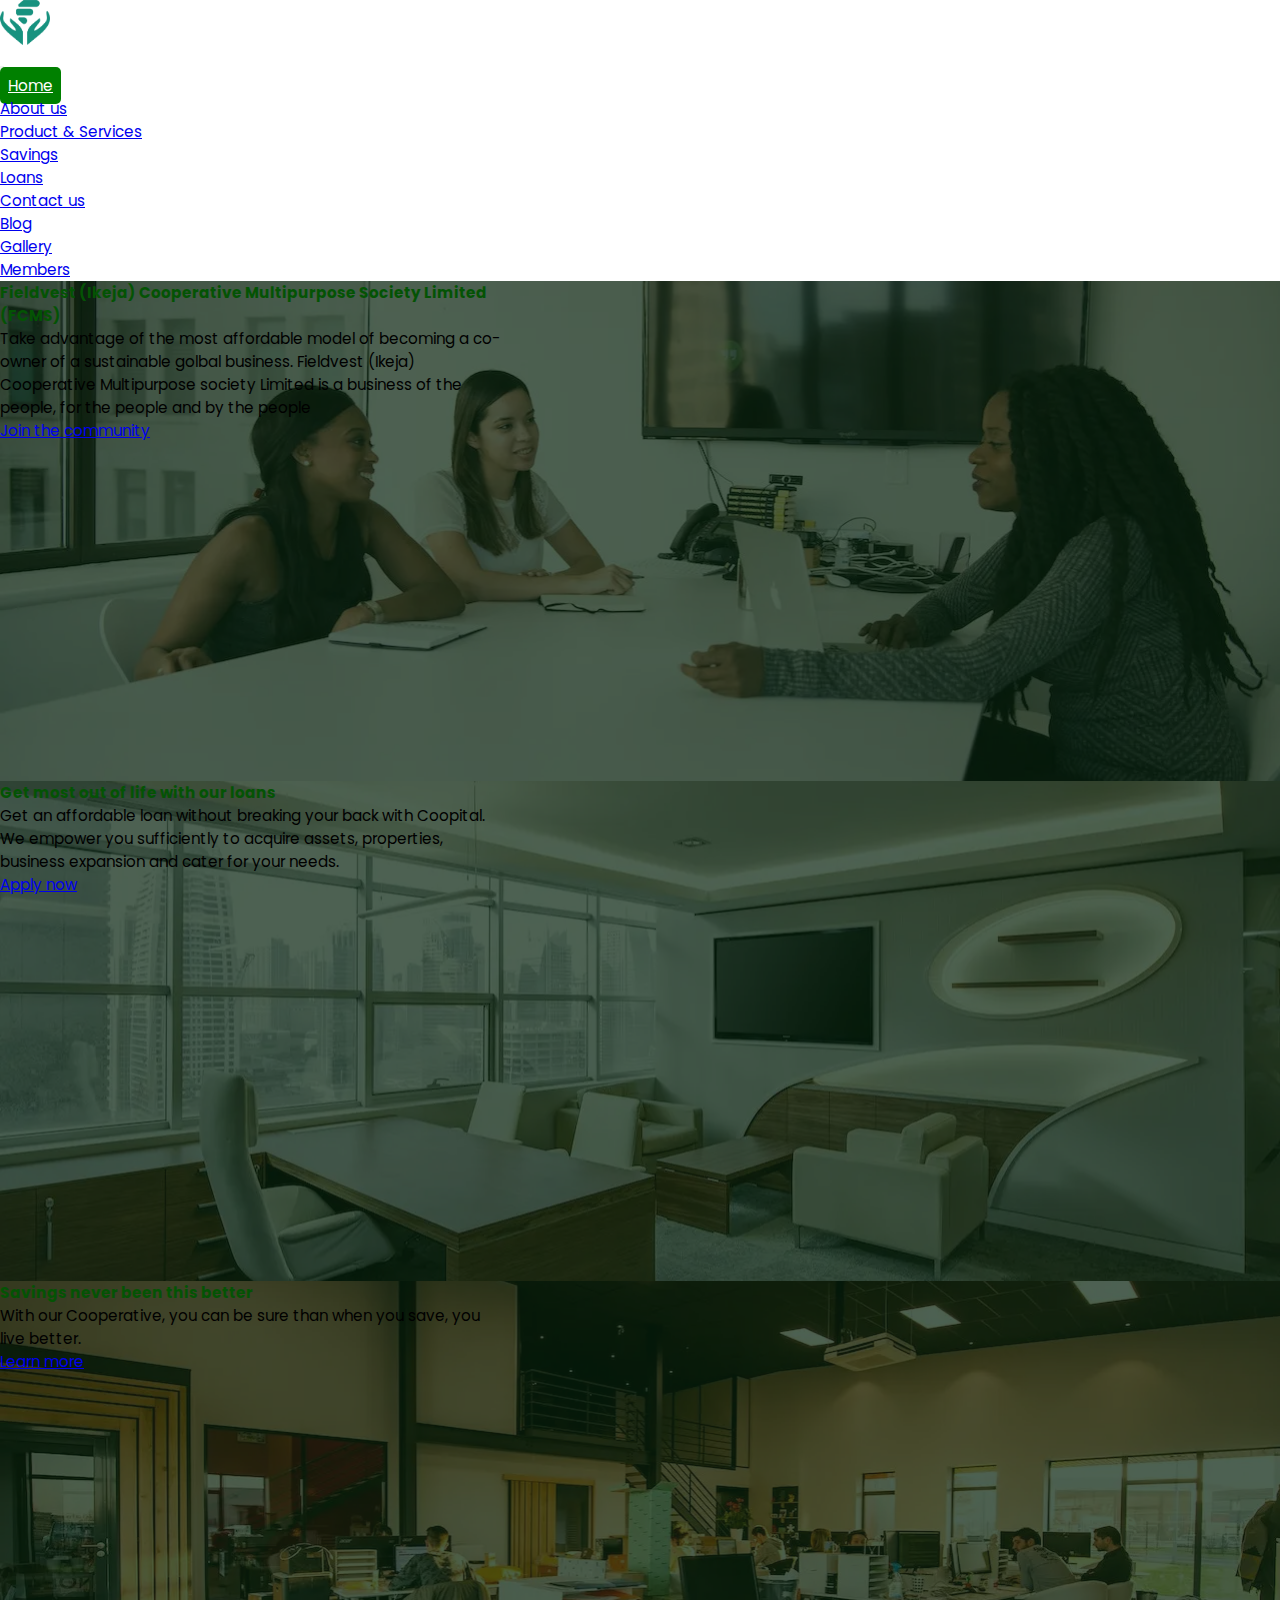
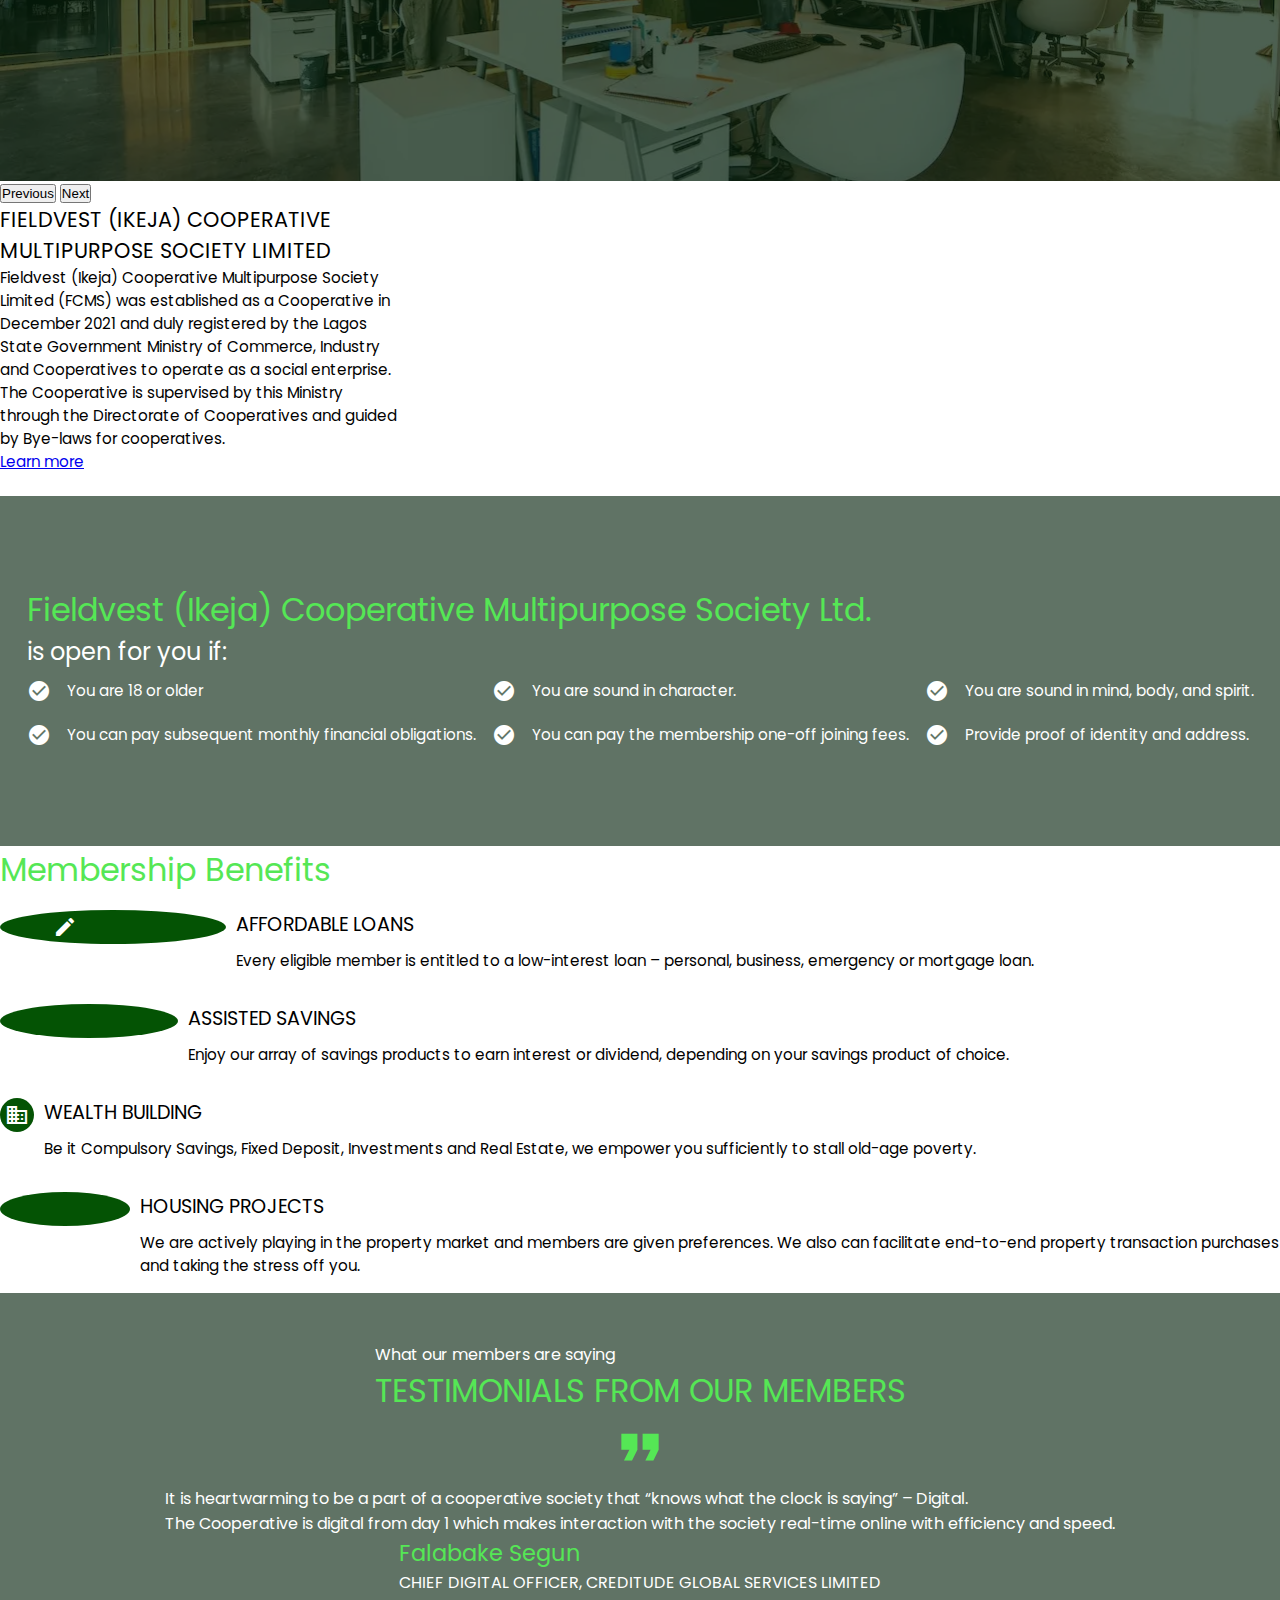
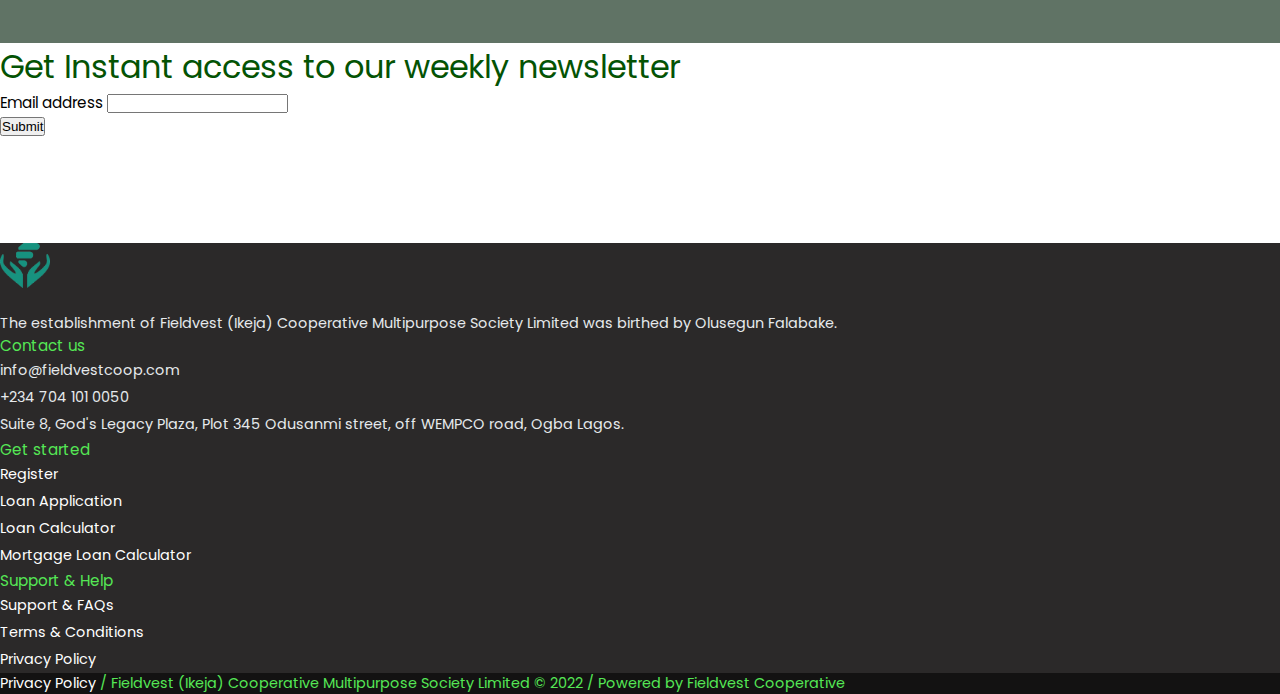
==== index.html @ 8674007b "Fieldvest Coop website" ====
<!DOCTYPE html>
<html lang="en">
  <head>
    <meta charset="UTF-8" />
    <meta http-equiv="X-UA-Compatible" content="IE=edge" />
    <meta name="viewport" content="width=device-width, initial-scale=1.0" />
    <meta
      name="description"
      content="Fieldvest (Ikeja) Cooperative Multipurpose society Limited is a business of the people, for the people and by the people" />

    <link
      rel="shortcut icon"
      href="./assets/imgs/logo.webp"
      type="image/x-icon" />
    <!-- BOOTSTRAP -->
    <link
      href="https://cdn.jsdelivr.net/npm/bootstrap@5.3.0-alpha1/dist/css/bootstrap.min.css"
      rel="stylesheet"
      integrity="sha384-GLhlTQ8iRABdZLl6O3oVMWSktQOp6b7In1Zl3/Jr59b6EGGoI1aFkw7cmDA6j6gD"
      crossorigin="anonymous" />

    <!-- MATERIAL ICON -->
    <link
      href="https://fonts.googleapis.com/icon?family=Material+Icons"
      rel="stylesheet" />

    <!-- STYLES -->
    <link rel="stylesheet" href="./assets/styles/style.css" />

    <title>Fieldvest Cooperative</title>
  </head>
  <body>
    <!-- HEADER -->

    <header class="header py-2 sticky-top bg-white">
      <div class="container">
        <nav class="navbar navbar-expand-lg">
          <div class="container-fluid d-flex">
            <div>
              <a class="navbar-brand" href="/"
                ><img src="./assets/imgs/logo.webp" alt="Logo" class="mw-50px"
              /></a>
            </div>
            <button
              class="navbar-toggler"
              type="button"
              data-bs-toggle="collapse"
              data-bs-target="#navbarNav"
              aria-controls="navbarNav"
              aria-expanded="false"
              aria-label="Toggle navigation">
              <span class="navbar-toggler-icon"></span>
            </button>
            <div
              class="collapse navbar-collapse justify-content-end"
              id="navbarNav">
              <ul class="navbar-nav gap-1 py-4 py-md-0">
                <li class="nav-item">
                  <a class="nav-link current" aria-current="page" href="/"
                    >Home</a
                  >
                </li>
                <li class="nav-item">
                  <a class="nav-link" href="/about.html">About us</a>
                </li>
                <li class="nav-item dropdown">
                  <a
                    class="nav-link dropdown-toggle"
                    data-bs-toggle="dropdown"
                    href="#"
                    role="button"
                    aria-expanded="false"
                    >Product & Services</a
                  >
                  <ul class="dropdown-menu">
                    <li class="">
                      <a class="dropdown-item" href="/savings.html">Savings</a>
                    </li>
                    <li class="">
                      <a class="dropdown-item" href="/loans.html">Loans</a>
                    </li>
                    <!-- <li>
                  <a
                    class="dropdown-item "
                    href="/others"
                    >Other Services</a
                  >
                </li> -->
                  </ul>
                </li>
                <li class="nav-item">
                  <a class="nav-link" href="/contact.html">Contact us</a>
                </li>
                <li class="nav-item">
                  <a class="nav-link" href="/blog.html">Blog</a>
                </li>
                <li class="nav-item">
                  <a class="nav-link" href="/gallery.html">Gallery</a>
                </li>
                <li class="nav-item">
                  <a class="nav-link" href="/members.html">Members</a>
                </li>
              </ul>
            </div>
          </div>
        </nav>
      </div>
    </header>

    <!-- MAIN -->
    <main class="home-page">
      <!-- First section -->
      <section class="first-section">
        <div
          id="carouselExampleControls"
          class="carousel slide"
          data-bs-ride="carousel">
          <div class="carousel-inner">
            <div class="carousel-item active carousel1">
              <div
                class="d-flex justify-content-center align-items-center h-100 w-100">
                <div class="bg-light p-4 w-75 mw-500px border rounded">
                  <div class="top py-2 c-primary">
                    <strong
                      >Fieldvest (Ikeja) Cooperative Multipurpose Society
                      Limited (FCMS)</strong
                    >
                  </div>
                  <div class="mid py-2">
                    Take advantage of the most affordable model of becoming a
                    co-owner of a sustainable golbal business. Fieldvest (Ikeja)
                    Cooperative Multipurpose society Limited is a business of
                    the people, for the people and by the people
                  </div>
                  <div class="bottom py-2">
                    <a href="/register" class="btn btn-outline-success btn-sm"
                      >Join the community</a
                    >
                  </div>
                </div>
              </div>
            </div>
            <div class="carousel-item carousel2">
              <div
                class="d-flex justify-content-center align-items-center h-100 w-100">
                <div class="bg-light p-4 w-75 mw-500px border rounded">
                  <div class="top py-2 c-primary">
                    <strong>Get most out of life with our loans</strong>
                  </div>
                  <div class="mid py-2">
                    Get an affordable loan without breaking your back with
                    Coopital. We empower you sufficiently to acquire assets,
                    properties, business expansion and cater for your needs.
                  </div>
                  <div class="bottom py-2">
                    <a href="/register" class="btn btn-outline-success btn-sm"
                      >Apply now</a
                    >
                  </div>
                </div>
              </div>
            </div>
            <div class="carousel-item carousel3">
              <div
                class="d-flex justify-content-center align-items-center h-100 w-100">
                <div class="bg-light p-4 w-75 mw-500px border rounded">
                  <div class="top py-2 c-primary">
                    <strong>Savings never been this better</strong>
                  </div>
                  <div class="mid py-2">
                    With our Cooperative, you can be sure than when you save,
                    you live better.
                  </div>
                  <div class="bottom py-2">
                    <a href="/about" class="btn btn-outline-success btn-sm"
                      >Learn more</a
                    >
                  </div>
                </div>
              </div>
            </div>
          </div>
          <button
            class="carousel-control-prev"
            type="button"
            data-bs-target="#carouselExampleControls"
            data-bs-slide="prev">
            <span class="carousel-control-prev-icon" aria-hidden="true"></span>
            <span class="visually-hidden">Previous</span>
          </button>
          <button
            class="carousel-control-next"
            type="button"
            data-bs-target="#carouselExampleControls"
            data-bs-slide="next">
            <span class="carousel-control-next-icon" aria-hidden="true"></span>
            <span class="visually-hidden">Next</span>
          </button>
        </div>
      </section>

      <!-- Second section -->
      <section
        class="second-section d-flex flex-wrap justify-content-center align-items-center gap-5 py-4">
        <div class="left w-400px">
          <div class="top py-2">
            FIELDVEST (IKEJA) COOPERATIVE MULTIPURPOSE SOCIETY LIMITED
          </div>
          <div class="mid">
            Fieldvest (Ikeja) Cooperative Multipurpose Society Limited (FCMS)
            was established as a Cooperative in December 2021 and duly
            registered by the Lagos State Government Ministry of Commerce,
            Industry and Cooperatives to operate as a social enterprise. The
            Cooperative is supervised by this Ministry through the Directorate
            of Cooperatives and guided by Bye-laws for cooperatives.
          </div>
          <div class="bottom py-3">
            <a href="/about" class="btn btn-success"> Learn more</a>
          </div>
        </div>
        <div class="right">
          <img src="/img/hero1.webp" alt="" class="w-300px" />
        </div>
      </section>

      <!-- Third section -->
      <section class="third-section py-5 mh-350px">
        <div class="container">
          <div class="top py-3">
            <div class="c-primary-light fs-2">
              Fieldvest (Ikeja) Cooperative Multipurpose Society Ltd.
            </div>
            <div>is open for you if:</div>
          </div>
          <div class="bottom">
            <ul>
              <li>
                <div class="material-icons">check_circle</div>
                <div>You are 18 or older</div>
              </li>
              <li>
                <div class="material-icons">check_circle</div>
                <div>You can pay subsequent monthly financial obligations.</div>
              </li>
            </ul>
            <ul>
              <li>
                <div class="material-icons">check_circle</div>
                <div>You are sound in character.</div>
              </li>
              <li>
                <div class="material-icons">check_circle</div>
                <div>You can pay the membership one-off joining fees.</div>
              </li>
            </ul>
            <ul>
              <li>
                <div class="material-icons">check_circle</div>
                <div>You are sound in mind, body, and spirit.</div>
              </li>
              <li>
                <div class="material-icons">check_circle</div>
                <div>Provide proof of identity and address.</div>
              </li>
            </ul>
          </div>
        </div>
      </section>

      <!-- Fourth section -->
      <section
        class="fourth-section py-4 mh-350px d-flex justify-content-center align-items-center">
        <div class="container">
          <div class="top">Membership Benefits</div>
          <div class="bottom">
            <ul class="row">
              <li class="col col-12 col-md-6 col-lg-3">
                <div class="left">
                  <span class="material-icons"> credit_score </span>
                </div>
                <div class="right">
                  <div class="top2">AFFORDABLE LOANS</div>
                  <div class="bottom2">
                    Every eligible member is entitled to a low-interest loan –
                    personal, business, emergency or mortgage loan.
                  </div>
                </div>
              </li>
              <li class="col col-12 col-md-6 col-lg-3">
                <div class="left">
                  <span class="material-icons"> savings </span>
                </div>
                <div class="right">
                  <div class="top2">ASSISTED SAVINGS</div>
                  <div class="bottom2">
                    Enjoy our array of savings products to earn interest or
                    dividend, depending on your savings product of choice.
                  </div>
                </div>
              </li>
              <li class="col col-12 col-md-6 col-lg-3">
                <div class="left">
                  <span class="material-icons"> business </span>
                </div>
                <div class="right">
                  <div class="top2">WEALTH BUILDING</div>
                  <div class="bottom2">
                    Be it Compulsory Savings, Fixed Deposit, Investments and
                    Real Estate, we empower you sufficiently to stall old-age
                    poverty.
                  </div>
                </div>
              </li>
              <li class="col col-12 col-md-6 col-lg-3">
                <div class="left">
                  <span class="material-icons"> house </span>
                </div>
                <div class="right">
                  <div class="top2">HOUSING PROJECTS</div>
                  <div class="bottom2">
                    We are actively playing in the property market and members
                    are given preferences. We also can facilitate end-to-end
                    property transaction purchases and taking the stress off
                    you.
                  </div>
                </div>
              </li>
            </ul>
          </div>
        </div>
      </section>

      <!-- Fifth section -->
      <section class="fifth-section text-center mh-350px">
        <div class="top py-4">
          <div class="py-3">What our members are saying</div>
          <small class="c-primary-light fs-2"
            >TESTIMONIALS FROM OUR MEMBERS</small
          >
        </div>
        <div class="quote">
          <span class="material-icons c-primary-light"> format_quote </span>
        </div>
        <div class="mid">
          <div>
            It is heartwarming to be a part of a cooperative society that “knows
            what the clock is saying” – Digital.
          </div>
          <div>
            The Cooperative is digital from day 1 which makes interaction with
            the society real-time online with efficiency and speed.
          </div>
        </div>
        <div class="bottom py-4">
          <div class="name c-primary-light">Falabake Segun</div>
          <div py-2>
            CHIEF DIGITAL OFFICER, CREDITUDE GLOBAL SERVICES LIMITED
          </div>
        </div>
      </section>

      <!-- Sixth section -->
      <div class="sixth-section"></div>

      <!-- SEVENTH SECTION -->
      <section class="seventh-section py-3">
        <div class="container">
          <div class="row mh-200px">
            <div class="left col-12 col-md-6 m-auto c-primary py-2">
              Get Instant access to our weekly newsletter
            </div>
            <div class="right col-12 col-md-6 m-auto w-100 mw-500px py-2">
              <form class="" method="post" action="/newsletter-emails">
                <div class="mb-3">
                  <label for="email" class="form-label">Email address</label>
                  <input
                    type="email"
                    class="form-control"
                    id="email"
                    name="email"
                    required />
                </div>

                <button type="submit" class="btn btn-success">Submit</button>
              </form>
            </div>
          </div>
        </div>
      </section>
    </main>

    <!-- FOOTER -->
    <footer class="footer">
      <div class="top h-auto">
        <div class="container">
          <div
            class="row mh-350px d-flex justify-content-center align-content-center py-5">
            <div class="col col-12 col-md-6 col-lg-3 pb-3">
              <div class="top text-uppercase h-70px">
                <img src="./assets/imgs/logo.webp" alt="Logo" class="mw-50px" />
              </div>
              <div class="bottom">
                The establishment of Fieldvest (Ikeja) Cooperative Multipurpose
                Society Limited was birthed by Olusegun Falabake.
              </div>
            </div>
            <div class="col col-12 col-md-6 col-lg-3 pb-3">
              <div class="top text-uppercase c-primary-light">Contact us</div>
              <div class="bottom">
                <ul>
                  <li>info@fieldvestcoop.com</li>
                  <li>+234 704 101 0050</li>
                  <li>
                    Suite 8, God's Legacy Plaza, Plot 345 Odusanmi street, off
                    WEMPCO road, Ogba Lagos.
                  </li>
                </ul>
              </div>
            </div>
            <div class="col col-12 col-md-6 col-lg-3 pb-3">
              <div class="top text-uppercase c-primary-light">Get started</div>
              <div class="bottom">
                <ul>
                  <li><a href="/register">Register</a></li>
                  <li><a href="/account">Loan Application</a></li>
                  <li><a href="/calculator">Loan Calculator</a></li>
                  <li><a href="/mt-calculator">Mortgage Loan Calculator</a></li>
                </ul>
              </div>
            </div>

            <div class="col col-12 col-md-6 col-lg-3 pb-3">
              <div class="top text-uppercase c-primary-light">
                Support &#38; Help
              </div>
              <div class="bottom">
                <ul>
                  <li><a href="/support">Support & FAQs</a></li>
                  <li><a href="/terms">Terms & Conditions</a></li>
                  <li><a href="/privacy">Privacy Policy</a></li>
                </ul>
              </div>
            </div>
          </div>
        </div>
      </div>

      <div class="bottom">
        <div class="container c-primary-light py-3 text-center">
          <a href="/privacy">Privacy Policy</a> / Fieldvest (Ikeja) Cooperative
          Multipurpose Society Limited &copy; 2022 / Powered by Fieldvest
          Cooperative
        </div>
      </div>
    </footer>
  </body>

  <script
    src="https://cdn.jsdelivr.net/npm/bootstrap@5.3.0-alpha1/dist/js/bootstrap.bundle.min.js"
    integrity="sha384-w76AqPfDkMBDXo30jS1Sgez6pr3x5MlQ1ZAGC+nuZB+EYdgRZgiwxhTBTkF7CXvN"
    crossorigin="anonymous"></script>
</html>
---- assets/styles/style.css ----
@import url("https://fonts.googleapis.com/css2?family=Poppins:ital,wght@0,100;0,200;0,300;0,400;0,500;0,600;0,700;0,800;0,900;1,100;1,200;1,300;1,600&display=swap");
* {
  margin: 0;
  padding: 0;
  box-sizing: border-box;
}

.mw-50px {
  max-width: 50px;
}

.mw-300px {
  max-width: 300px !important;
}

.mw-500px {
  max-width: 500px !important;
}

.min-w-500px {
  min-width: 500px !important;
}

.min-w-600px {
  min-width: 600px !important;
}

.w-300px {
  width: 300px;
}

.w-400px {
  width: 400px;
}

.w-500px {
  width: 500px;
}

.h-70px {
  height: 70px;
}

.h-200px {
  height: 200px;
}

.h-400px {
  height: 400px;
}

.mh-200px {
  min-height: 200px;
}

.mh-350px {
  min-height: 350px;
}

.mh-400px {
  min-height: 400px;
}

.mh-500px {
  min-height: 500px !important;
}

.c-primary {
  color: rgb(4, 83, 4) !important;
}

.c-primary-light {
  color: rgb(85, 231, 85) !important;
}

.bg-primary {
  background-color: rgb(4, 83, 4);
}

.bg-primary-light {
  background-color: rgb(85, 231, 85);
}

ul {
  list-style: none;
  padding: 0px !important;
  margin: 0px !important;
}

.fs-1-2 {
  font-size: 1.2rem;
}

.fs-2 {
  font-size: 2rem;
}

.lh-2 {
  line-height: 2;
}

.slanted {
  -webkit-clip-path: polygon(0 0, 100% 0, 100% 56%, 0 100%);
  clip-path: polygon(0 0, 100% 0, 100% 96%, 0 100%);
}

.ununderline {
  text-decoration: none;
}

.ununderline:hover {
  color: rgb(85, 231, 85);
}

.current {
  color: white !important;
  background: green !important;
  border-radius: 5px;
  padding: 0.5rem !important;
}

.current > .dropdown-item {
  color: white !important;
}

.dropdown-item.active, .dropdown-item:active {
  background: green !important;
  color: white !important;
}

input::-webkit-outer-spin-button,
input::-webkit-inner-spin-button {
  -webkit-appearance: none;
}

body {
  font-family: "Poppins", sans-serif !important;
  font-size: 0.95rem !important;
}
body .home-page .first-section .carousel .carousel1 {
  background: url("../imgs/hero1.webp") !important;
}
body .home-page .first-section .carousel .carousel2 {
  background: url("../imgs/hero2.webp") !important;
}
body .home-page .first-section .carousel .carousel3 {
  background: url("../imgs/hero3.webp") !important;
}
body .home-page .first-section .carousel .carousel-item {
  height: 500px !important;
  background-size: cover !important;
  background-repeat: no-repeat !important;
  box-shadow: inset 0 0 0 2000px rgba(5, 34, 13, 0.712);
  background-position: center !important;
}
body .home-page .second-section .left .top {
  font-size: 1.3rem;
}
body .home-page .third-section {
  background: url("../imgs/hero1.webp") !important;
  background-size: cover !important;
  box-shadow: inset 0 0 0 2000px rgba(5, 34, 13, 0.637);
  background-attachment: fixed !important;
  background-position: center !important;
  color: white;
  display: flex;
  justify-content: center;
  align-items: center;
}
body .home-page .third-section .top .c-primary {
  font-size: 2rem;
  color: rgb(85, 231, 85);
}
body .home-page .third-section .top :nth-child(2) {
  font-size: 1.5rem;
}
body .home-page .third-section .bottom {
  gap: 1rem;
}
body .home-page .third-section .bottom ul li {
  display: flex;
  align-items: center;
  gap: 1rem;
  padding: 10px 0;
}
@media only screen and (min-width: 768px) {
  body .home-page .third-section .bottom {
    display: flex;
  }
}
body .home-page .fourth-section .top {
  font-size: 2rem;
  color: rgb(85, 231, 85);
}
body .home-page .fourth-section .bottom .row li {
  display: flex;
  gap: 10px;
  padding: 1rem 0;
}
body .home-page .fourth-section .bottom .row li span {
  color: white;
  background-color: rgb(4, 83, 4);
  border: 0 solid rgb(4, 83, 4);
  padding: 5px;
  border-radius: 50%;
}
body .home-page .fourth-section .bottom .row li .top2 {
  font-size: 1.2rem;
  padding: 0 0 10px 0;
}
body .home-page .fifth-section {
  background: url("../imgs/hero1.webp") !important;
  background-size: cover !important;
  box-shadow: inset 0 0 0 2000px rgba(5, 34, 13, 0.637);
  background-attachment: fixed !important;
  background-position: center !important;
  color: white;
  display: flex;
  justify-content: center;
  align-items: center;
  flex-direction: column;
  font-size: 1rem;
}
body .home-page .fifth-section .quote > span {
  font-size: 4rem;
}
body .home-page .fifth-section .name {
  font-size: 1.4rem;
}
body .home-page .seventh-section .left {
  font-size: 2rem;
}
body .about-page .first-section {
  background: url("../imgs/shapes.webp") !important;
  background-size: cover !important;
  box-shadow: inset 0 0 0 2000px rgba(3, 24, 9, 0.651);
  background-position: center !important;
}
body .about-page .third-section .slanted {
  background: url("../imgs/hero1.webp") !important;
  box-shadow: inset 0 0 0 2000px rgba(5, 34, 13, 0.678);
  background-attachment: fixed !important;
  background-position: center !important;
  -webkit-clip-path: polygon(0 0, 100% 0, 100% 56%, 0 100%);
  clip-path: polygon(0 0, 100% 0, 100% 96%, 0 100%);
}
body .savings-page .first-section, body .loans-page .first-section, body .contact-page .first-section {
  background: url("../imgs/shapes.webp") !important;
  background-size: cover !important;
  box-shadow: inset 0 0 0 2000px rgba(3, 24, 9, 0.651);
  background-position: center !important;
}
body .footer .top {
  background-color: rgb(43, 41, 41);
  color: rgb(230, 233, 236);
}
body .footer .top .row .col .bottom {
  font-size: 0.9rem;
}
body .footer .top .row .col .bottom ul li {
  padding: 3px 0;
}
body .footer .top .row .col .bottom ul li a {
  color: white !important;
  text-decoration: none !important;
  transition: all 0.3s ease-in-out;
}
body .footer .top .row .col .bottom ul li a:hover {
  color: rgb(4, 83, 4) !important;
}
body .footer > .bottom {
  font-size: 0.9rem;
  background-color: rgb(19, 18, 18);
}
body .footer > .bottom a {
  color: white !important;
  text-decoration: none !important;
  transition: all 0.3s ease-in-out;
}
body .footer > .bottom a:hover {
  color: rgb(4, 83, 4) !important;
}/*# sourceMappingURL=style.css.map */
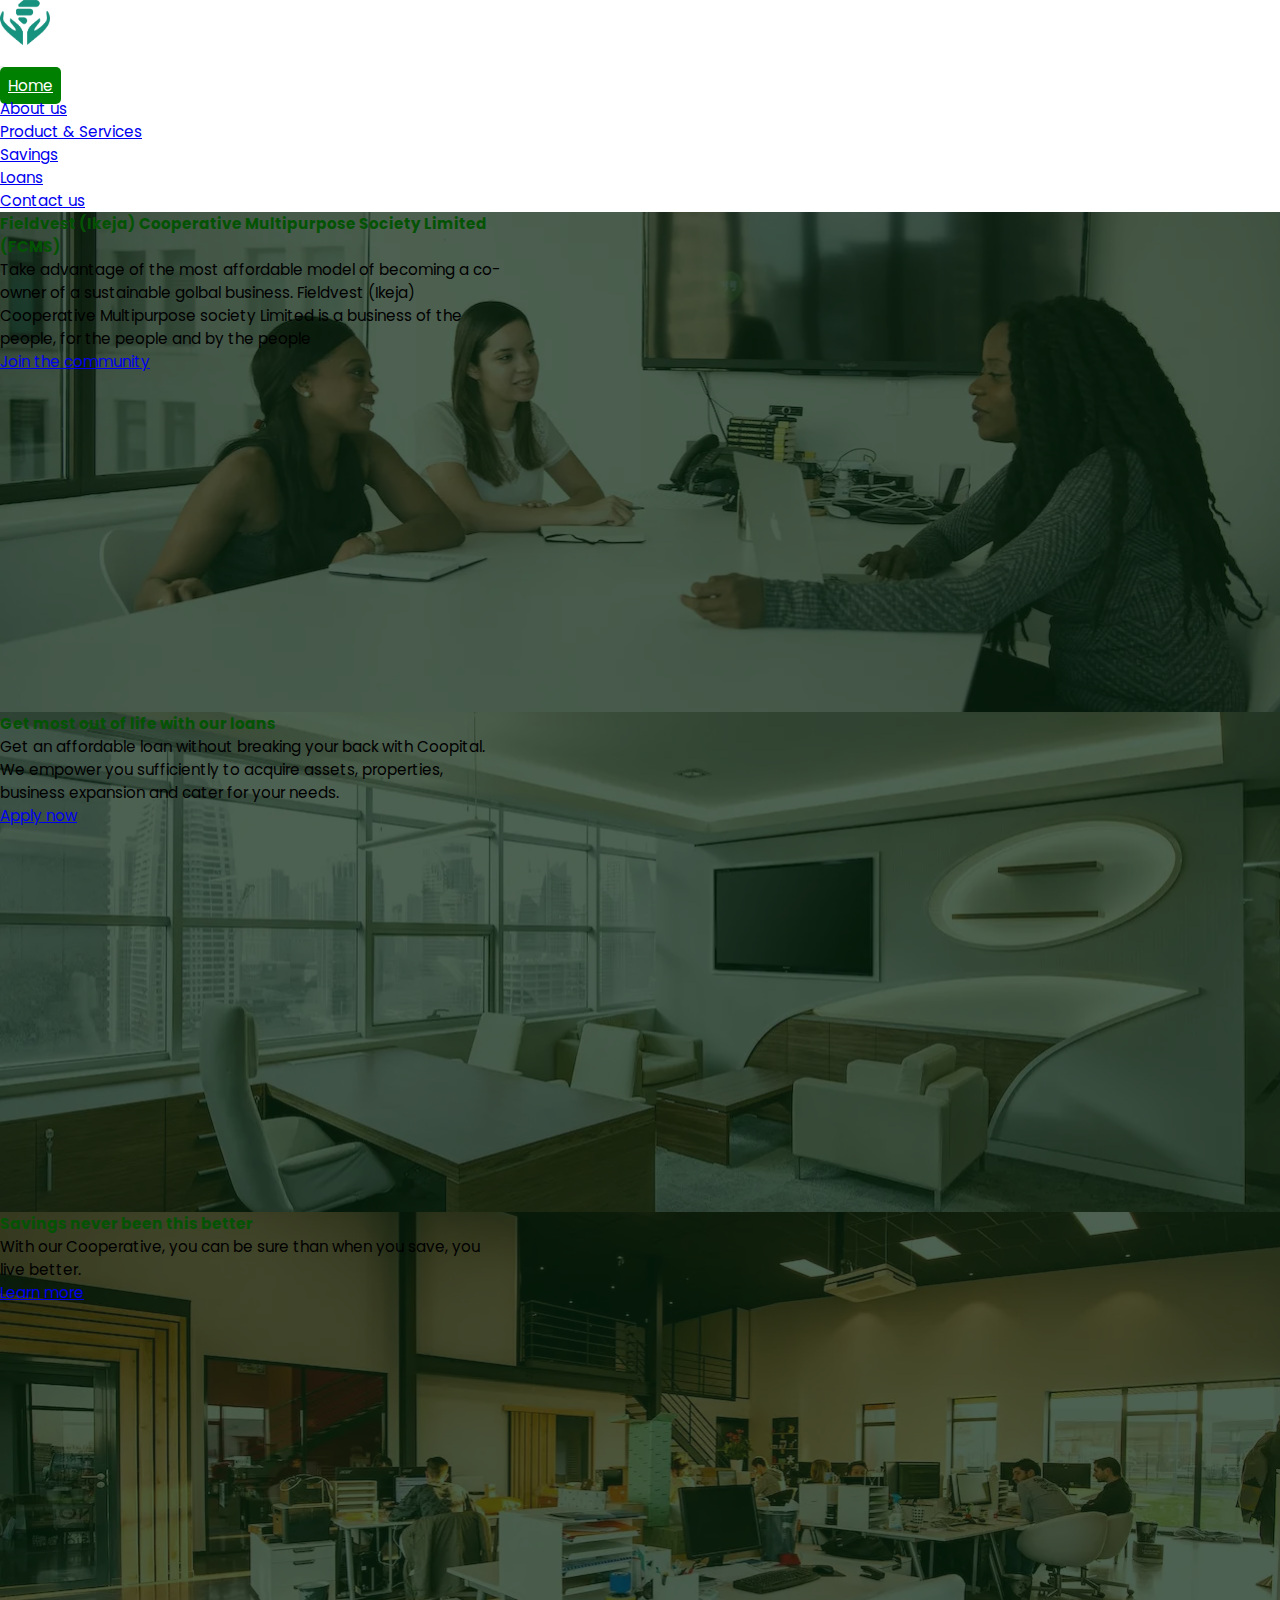
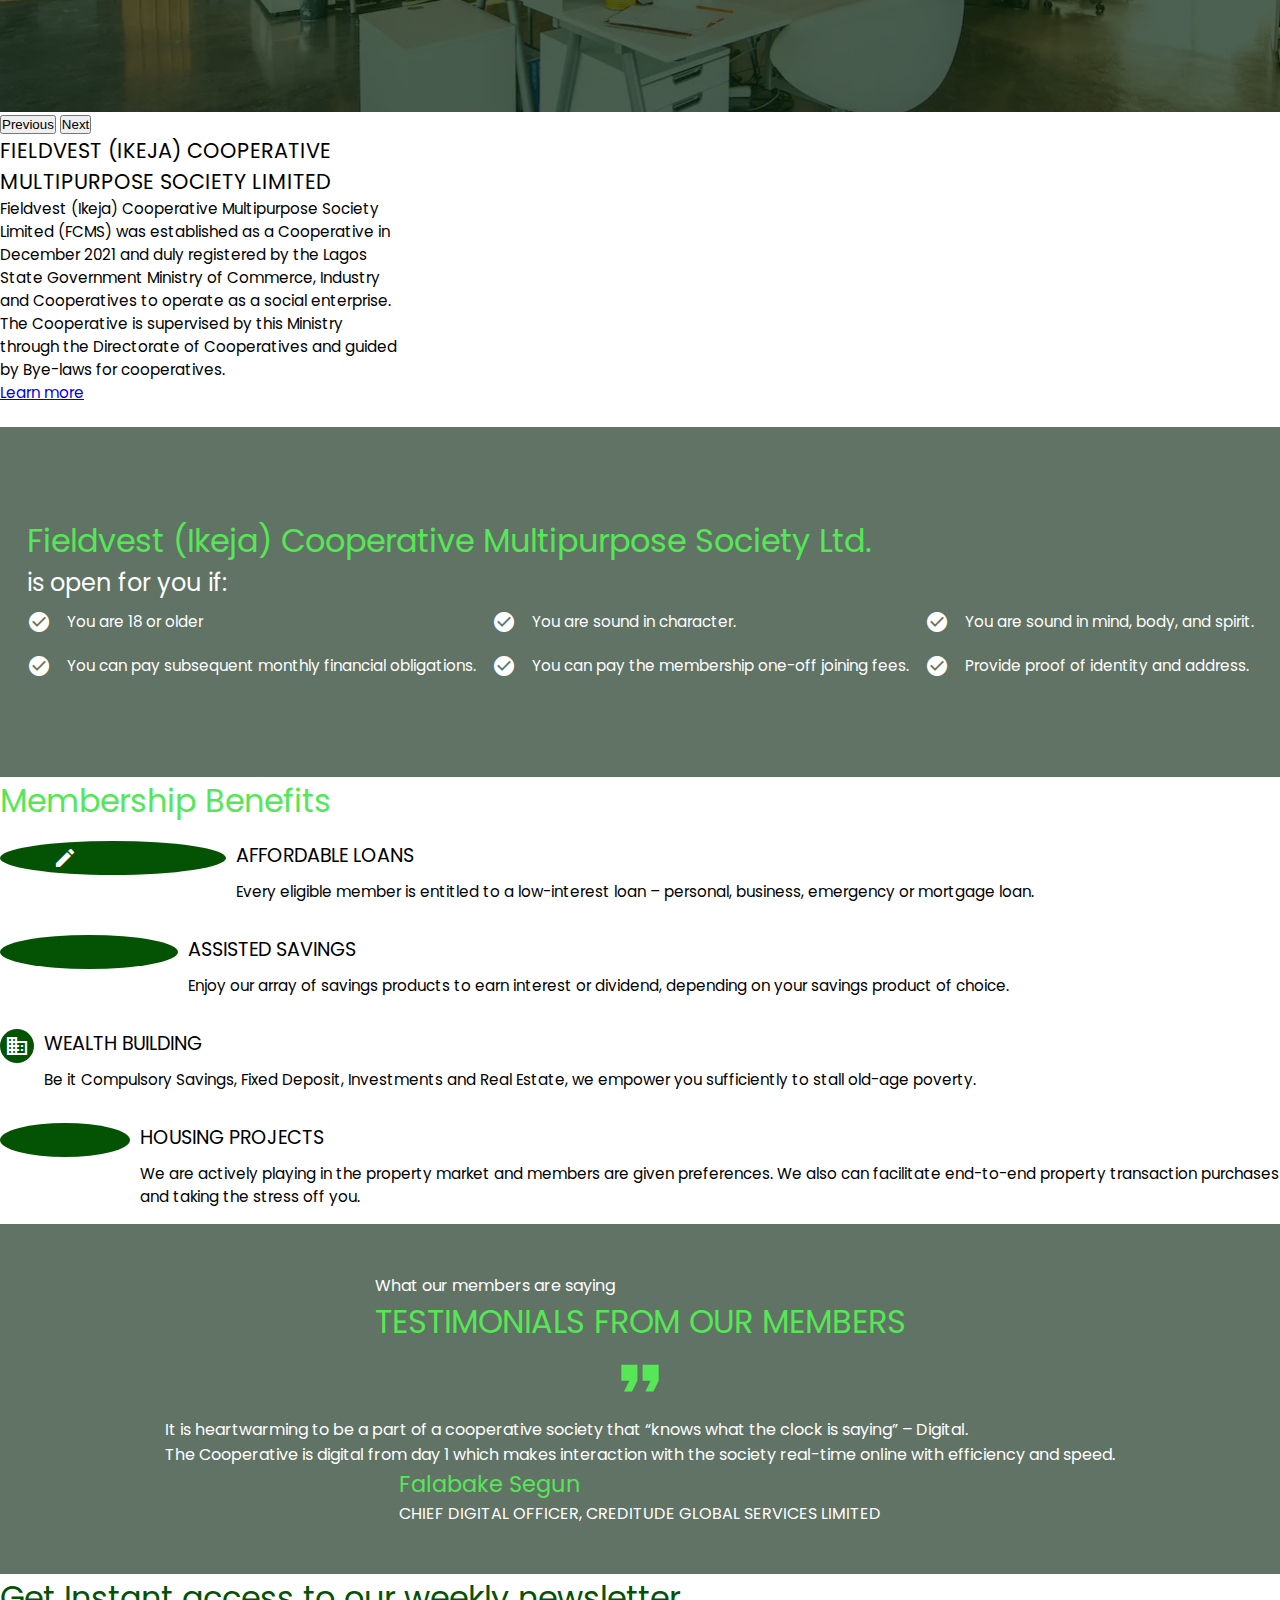
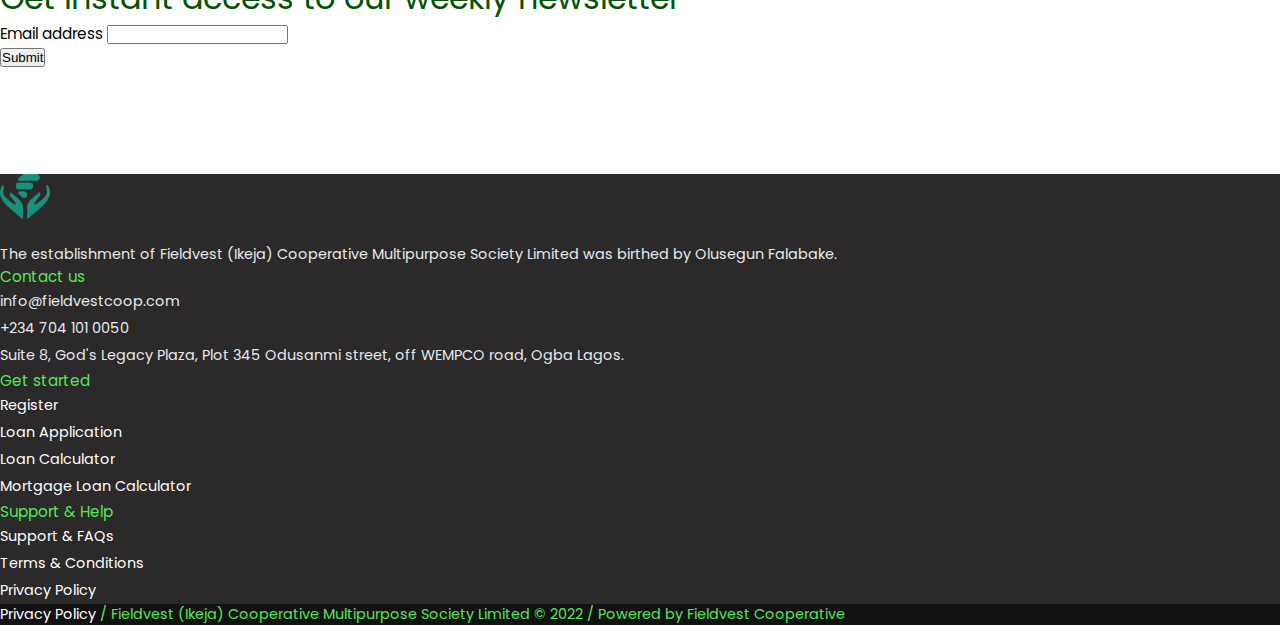
==== commit c1e77d02: "Ready to deploy" ====
--- a/index.html
+++ b/index.html
@@ -91,7 +91,7 @@
                 <li class="nav-item">
                   <a class="nav-link" href="/contact.html">Contact us</a>
                 </li>
-                <li class="nav-item">
+                <!-- <li class="nav-item">
                   <a class="nav-link" href="/blog.html">Blog</a>
                 </li>
                 <li class="nav-item">
@@ -99,7 +99,7 @@
                 </li>
                 <li class="nav-item">
                   <a class="nav-link" href="/members.html">Members</a>
-                </li>
+                </li> -->
               </ul>
             </div>
           </div>
